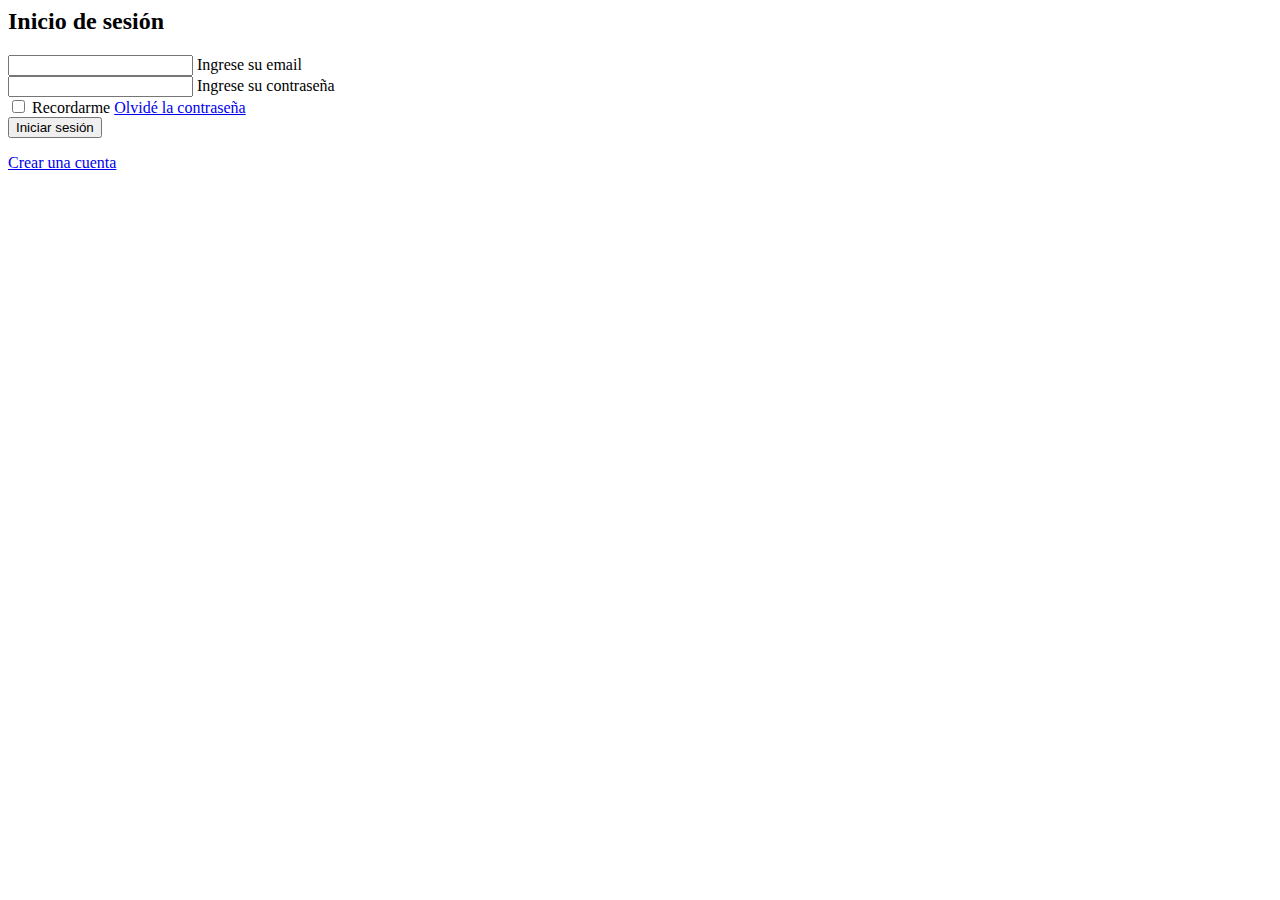
==== Login Page/index.html @ 0e745793 "added login html page" ====
<html lang="es">
  <head>
    <meta charset="UTF-8" />
    <meta name="viewport" content="width=device-width, initial-scale=1.0" />
    <link
      rel="stylesheet"
      href="https://cdnjs.cloudflare.com/ajax/libs/font-awesome/6.4.2/css/all.min.css"
      integrity="sha512-z3gLpd7yknf1YoNbCzqRKc4qyor8gaKU1qmn+CShxbuBusANI9QpRohGBreCFkKxLhei6S9CQXFEbbKuqLg0DA=="
      crossorigin="anonymous"
      referrerpolicy="no-referrer"
    />
    <link rel="stylesheet" href="index.css" />
    <title>Inicio de sesión</title>
  </head>

  <body>
    <section>
      <div class="login-container">
        <h2>Inicio de sesión</h2>

        <form>
          <div class="input-box">
            <span class="icon">
              <i class="fa-solid fa-envelope"></i>
            </span>

            <input required type="email" id="email" />
            <label for="email">Ingrese su email</label>
          </div>

          <div class="input-box">
            <span class="icon">
              <i class="fa-solid fa-lock"></i>
            </span>

            <input required type="password" id="contraseña" />
            <label for="contraseña">Ingrese su contraseña</label>
          </div>

          <div class="remember-forgot">
            <label> <input type="checkbox" /> Recordarme </label>

            <a href="#">Olvidé la contraseña</a>
          </div>

          <button type="submit">Iniciar sesión</button>
        </form>

        <div class="create-account">
          <a href="#">Crear una cuenta</a>
        </div>
      </div>
    </section>
  </body>
</html>
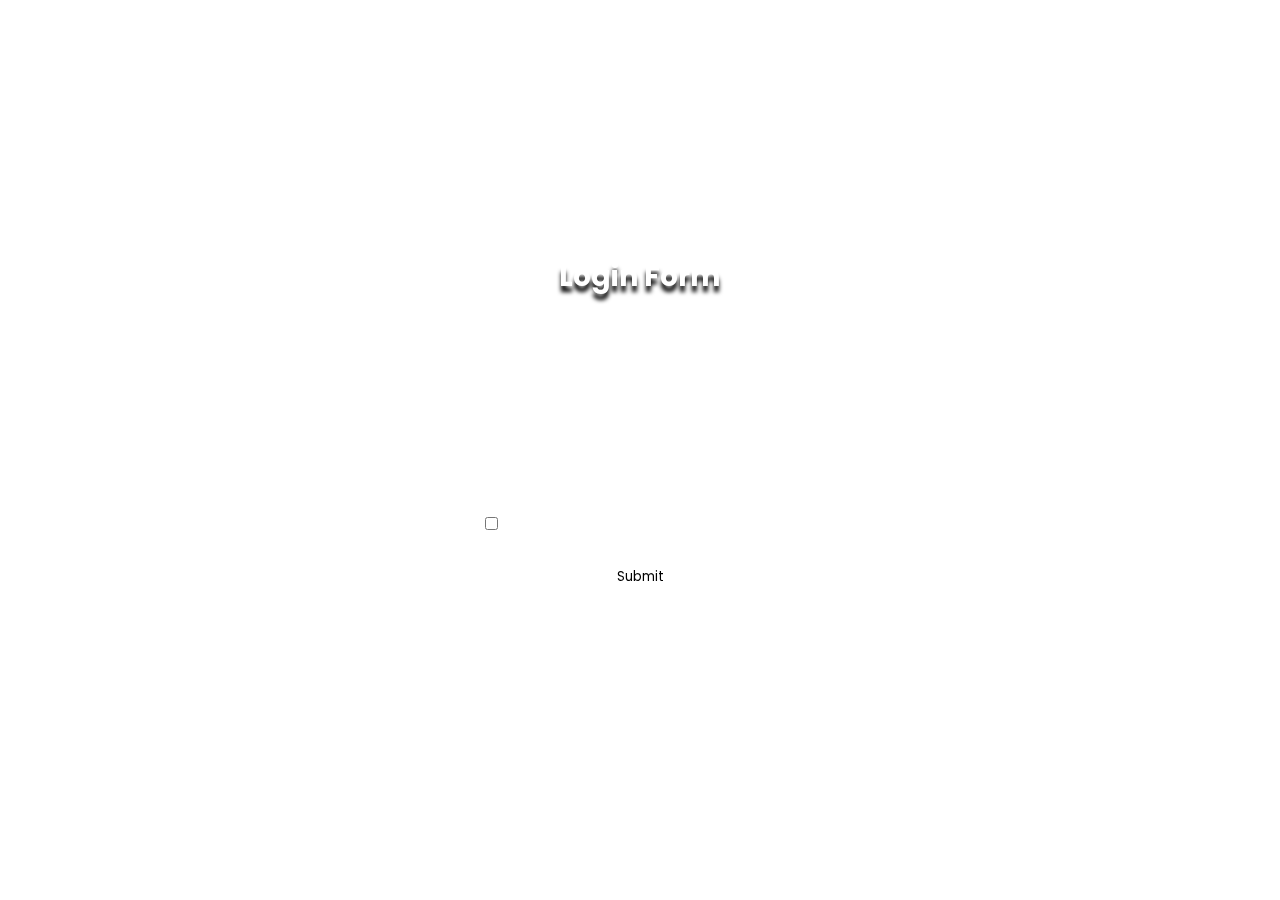
==== commit a3e4fe92: "made changes in html file" ====
--- a/Login Page/index.html
+++ b/Login Page/index.html
@@ -16,7 +16,7 @@
   <body>
     <section>
       <div class="login-container">
-        <h2>Inicio de sesión</h2>
+        <h2>Login Form</h2>
 
         <form>
           <div class="input-box">
@@ -25,7 +25,7 @@
             </span>
 
             <input required type="email" id="email" />
-            <label for="email">Ingrese su email</label>
+            <label for="email">Enter your mailId</label>
           </div>
 
           <div class="input-box">
@@ -34,20 +34,20 @@
             </span>
 
             <input required type="password" id="contraseña" />
-            <label for="contraseña">Ingrese su contraseña</label>
+            <label for="contraseña">Enter your password</label>
           </div>
 
           <div class="remember-forgot">
-            <label> <input type="checkbox" /> Recordarme </label>
+            <label> <input type="checkbox" /> check</label>
 
-            <a href="#">Olvidé la contraseña</a>
+            <a href="#">Forgot password</a>
           </div>
 
-          <button type="submit">Iniciar sesión</button>
+          <button type="submit">Submit</button>
         </form>
 
         <div class="create-account">
-          <a href="#">Crear una cuenta</a>
+          <a href="#">Already a user</a>
         </div>
       </div>
     </section>
--- a/Login Page/index.css
+++ b/Login Page/index.css
@@ -0,0 +1,141 @@
+@import url("https://fonts.googleapis.com/css2?family=Poppins:wght@500;600;800&display=swap");
+
+*,
+*::after,
+*::before {
+  box-sizing: border-box;
+}
+
+* {
+  margin: 0;
+  padding: 0;
+  font-family: "Poppins", sans-serif;
+}
+
+a {
+  text-decoration: none;
+  color: white;
+}
+
+a::after {
+  content: "";
+}
+
+a:hover::after {
+  display: block;
+  border: 1px solid white;
+  animation: under-line 0.5s ease-in-out 1;
+}
+
+@keyframes under-line {
+  0% {
+    width: 0%;
+  }
+
+  100% {
+    width: 100%;
+  }
+}
+
+section {
+  min-height: 100vh;
+  display: flex;
+  justify-content: center;
+  align-items: center;
+  background: url(https://images2.alphacoders.com/130/1308322.jpeg) center;
+  background-size: cover;
+  color: #fff;
+}
+
+.login-container {
+  height: 450px;
+  width: 400px;
+  display: flex;
+  justify-content: center;
+  align-items: center;
+  flex-direction: column;
+  backdrop-filter: blur(5px);
+  border: 1px white solid;
+  border-radius: 20px;
+}
+
+h2 {
+  font-size: 1.75em;
+  margin: 0 0 20px;
+  filter: drop-shadow(0 6px 2px black);
+}
+
+.input-box {
+  position: relative;
+  border-bottom: 2px solid white;
+  margin: 30px 0;
+  width: 310px;
+}
+
+.input-box label {
+  position: absolute;
+  top: 50%;
+  left: 5px;
+  transform: translateY(-50%);
+  pointer-events: none;
+  font-size: 1em;
+  transition: 0.5s;
+}
+
+.input-box input:valid ~ label,
+.input-box input:focus ~ label {
+  top: -5px;
+}
+
+.input-box input {
+  background: transparent;
+  border: none;
+  outline: none;
+  color: white;
+  width: 100%;
+  height: 50px;
+  font-size: 1em;
+  padding: 0 40px 0 5px;
+}
+
+.input-box .icon {
+  position: absolute;
+  right: 8px;
+  font-size: 1.4em;
+  line-height: 45px;
+}
+
+.remember-forgot {
+  display: flex;
+  justify-content: space-between;
+  width: 310px;
+  margin: 0 0 20px;
+}
+
+button {
+  height: 40px;
+  width: 310px;
+  border-radius: 20px;
+  margin: 0 0 10px;
+  outline: none;
+  border: none;
+  background: white;
+  color: black;
+  transition: 0.3s;
+}
+
+button:hover {
+  background-color: rgba(255, 255, 255, 0.8);
+}
+
+.create-account {
+  margin: 12px 0 0 0;
+}
+
+@media screen and (max-width: 360px) {
+  .login-container {
+    height: 100vh;
+    border: none;
+    border-radius: none;
+  }
+}
